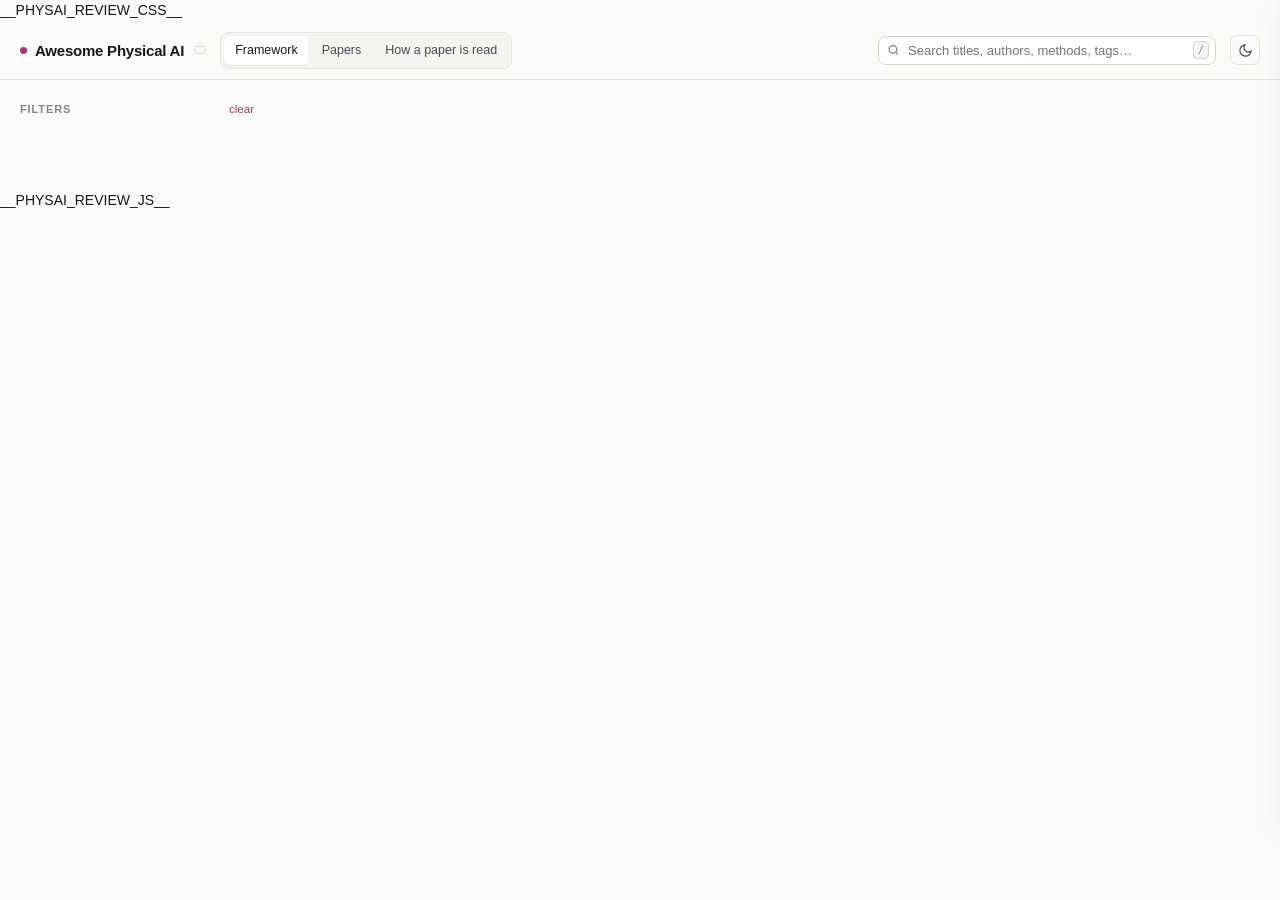
==== paper-hub/src/template.html @ e463aa0b "Split the repo into paper-hub/ and courses/ The knowledge base has two parts now. Everything that sa" ====
<html lang="en"__PHYSAI_REVIEW_ATTRS__>
<meta charset="utf-8">
<meta name="viewport" content="width=device-width, initial-scale=1">
<title>Awesome Physical AI</title>
__PHYSAI_REVIEW_CSS__<style>
/* ---------- tokens ---------- */
:root{
  --bg:#fbfbf9; --bg2:#ffffff; --bg3:#f4f4f1;
  --ink:#17171b; --ink2:#4a4a55; --ink3:#84848f;
  --line:#e5e5e0; --line2:#d3d3cc;
  --rose:#a4386e; --rose-bg:#f7e9f0; --rose-line:#e9c9da;
  --blue:#3a51a8; --blue-bg:#e9ecf7; --blue-line:#cbd3ee;
  --shadow:0 1px 2px rgba(20,20,30,.05),0 8px 24px rgba(20,20,30,.06);
  --mono:ui-monospace,"SF Mono",SFMono-Regular,Menlo,Consolas,monospace;
  --sans:-apple-system,BlinkMacSystemFont,"Segoe UI",Inter,Roboto,Helvetica,Arial,sans-serif;
  --serif:"Iowan Old Style","Palatino Linotype",Palatino,Georgia,serif;
}
:root[data-theme="dark"], :root:not([data-theme="light"]).dark-pref{}
@media (prefers-color-scheme: dark){
  :root:not([data-theme="light"]){
    --bg:#0e0e11; --bg2:#16161a; --bg3:#1c1c21;
    --ink:#ececef; --ink2:#a9a9b4; --ink3:#75757f;
    --line:#26262c; --line2:#33333b;
    --rose:#ffafd7; --rose-bg:#2a1a23; --rose-line:#4a2b3a;
    --blue:#93a9ff; --blue-bg:#16192a; --blue-line:#2c3358;
    --shadow:0 1px 2px rgba(0,0,0,.4),0 8px 28px rgba(0,0,0,.45);
  }
}
:root[data-theme="dark"]{
  --bg:#0e0e11; --bg2:#16161a; --bg3:#1c1c21;
  --ink:#ececef; --ink2:#a9a9b4; --ink3:#75757f;
  --line:#26262c; --line2:#33333b;
  --rose:#ffafd7; --rose-bg:#2a1a23; --rose-line:#4a2b3a;
  --blue:#93a9ff; --blue-bg:#16192a; --blue-line:#2c3358;
  --shadow:0 1px 2px rgba(0,0,0,.4),0 8px 28px rgba(0,0,0,.45);
}

*{box-sizing:border-box}
body{margin:0;background:var(--bg);color:var(--ink);font-family:var(--sans);
  font-size:14px;line-height:1.55;-webkit-font-smoothing:antialiased}
a{color:inherit}
button{font:inherit;color:inherit;background:none;border:none;cursor:pointer}
::selection{background:var(--rose-bg)}

/* ---------- header ---------- */
header{position:sticky;top:0;z-index:40;background:color-mix(in srgb,var(--bg) 88%,transparent);
  backdrop-filter:saturate(1.6) blur(12px);border-bottom:1px solid var(--line)}
.hrow{display:flex;align-items:center;gap:14px;padding:10px 20px;max-width:1720px;margin:0 auto}
.brand{font-weight:650;letter-spacing:-.015em;font-size:15px;white-space:nowrap;display:flex;align-items:center;gap:8px}
.brand .dot{width:7px;height:7px;border-radius:50%;background:var(--rose);flex:none}
.brand .v{font:500 10px/1 var(--mono);color:var(--ink3);border:1px solid var(--line2);
  padding:3px 5px;border-radius:4px;margin-left:2px}
nav{display:flex;gap:2px;background:var(--bg3);padding:3px;border-radius:8px;border:1px solid var(--line)}
nav button{padding:5px 11px;border-radius:6px;font-size:12.5px;font-weight:500;color:var(--ink2);white-space:nowrap}
nav button[aria-selected="true"]{background:var(--bg2);color:var(--ink);box-shadow:0 1px 2px rgba(0,0,0,.07)}
.spacer{flex:1}
.searchwrap{position:relative;flex:1;max-width:420px;min-width:150px}
.searchwrap svg{position:absolute;left:9px;top:50%;transform:translateY(-50%);color:var(--ink3);pointer-events:none}
#q{width:100%;padding:6px 30px 6px 29px;border-radius:8px;border:1px solid var(--line2);
  background:var(--bg2);color:var(--ink);font-size:13px;outline:none}
#q:focus{border-color:var(--rose);box-shadow:0 0 0 3px var(--rose-bg)}
.kbd{position:absolute;right:7px;top:50%;transform:translateY(-50%);font:500 10px/1 var(--mono);
  color:var(--ink3);border:1px solid var(--line2);border-radius:4px;padding:3px 4px;background:var(--bg3)}
.iconbtn{width:30px;height:30px;display:grid;place-items:center;border-radius:7px;border:1px solid var(--line);color:var(--ink2)}
.iconbtn:hover{background:var(--bg3);color:var(--ink)}

/* ---------- shell ---------- */
.shell{display:grid;grid-template-columns:246px minmax(0,1fr);gap:26px;max-width:1720px;margin:0 auto;padding:20px}
aside{position:sticky;top:56px;align-self:start;max-height:calc(100vh - 76px);overflow-y:auto;
  padding-right:6px;padding-bottom:40px}
aside::-webkit-scrollbar{width:7px} aside::-webkit-scrollbar-thumb{background:var(--line2);border-radius:4px}
.fhead{display:flex;align-items:baseline;justify-content:space-between;margin-bottom:10px}
.fhead b{font-size:11px;letter-spacing:.08em;text-transform:uppercase;color:var(--ink3);font-weight:600}
.clearall{font-size:11.5px;color:var(--rose)}
.facet{border-bottom:1px solid var(--line);padding:8px 0}
.facet > summary{list-style:none;cursor:pointer;display:flex;align-items:center;gap:6px;
  font-size:12px;font-weight:600;color:var(--ink2);padding:2px 0;user-select:none}
.facet > summary::-webkit-details-marker{display:none}
.facet > summary .caret{transition:transform .15s;color:var(--ink3);font-size:9px}
.facet[open] > summary .caret{transform:rotate(90deg)}
.facet > summary .n{margin-left:auto;font:500 10px/1 var(--mono);color:var(--ink3)}
.facet .opts{padding:6px 0 4px}
.opt{display:flex;align-items:center;gap:7px;padding:3px 5px;border-radius:6px;cursor:pointer;
  font-size:12.5px;color:var(--ink2);position:relative}
.opt:hover{background:var(--bg3);color:var(--ink)}
.opt input{accent-color:var(--rose);margin:0;width:13px;height:13px;flex:none}
.opt .cnt{margin-left:auto;font:500 10px/1 var(--mono);color:var(--ink3)}
.opt.on{color:var(--ink);font-weight:550}
.opt .tip{display:none}
.opt[data-help]:hover .tip{display:block;position:absolute;left:100%;top:0;margin-left:8px;z-index:60;
  width:210px;background:var(--bg2);border:1px solid var(--line2);border-radius:8px;padding:8px 10px;
  box-shadow:var(--shadow);font-size:11.5px;font-weight:400;color:var(--ink2);line-height:1.45}

/* ---------- shared ---------- */
.lede{max-width:70ch}
.lede h1{font:600 27px/1.2 var(--sans);letter-spacing:-.025em;margin:2px 0 8px}
.lede .thesis{font-family:var(--serif);font-size:16.5px;line-height:1.6;color:var(--ink)}
.lede p{color:var(--ink2);font-size:13.5px}
.statbar{display:flex;flex-wrap:wrap;gap:16px;margin:16px 0 22px;padding:11px 14px;border:1px solid var(--line);
  border-radius:10px;background:var(--bg2)}
.stat{display:flex;flex-direction:column;gap:1px}
.stat b{font:600 15px/1.1 var(--sans);letter-spacing:-.02em}
.stat span{font-size:10.5px;letter-spacing:.05em;text-transform:uppercase;color:var(--ink3)}
.chips{display:flex;flex-wrap:wrap;gap:5px;align-items:center}
.chip{display:inline-flex;align-items:center;gap:5px;font-size:11px;line-height:1;padding:4px 7px;
  border-radius:5px;border:1px solid var(--line);background:var(--bg3);color:var(--ink2);white-space:nowrap}
.chip.k{background:var(--blue-bg);border-color:var(--blue-line);color:var(--blue)}
.chip.r{background:var(--rose-bg);border-color:var(--rose-line);color:var(--rose)}
.chip b{font-weight:600}
.chip button{color:var(--ink3);font-size:13px;line-height:1;padding:0 0 0 2px}
.chip button:hover{color:var(--rose)}
.muted{color:var(--ink3)}
.empty{padding:60px 20px;text-align:center;color:var(--ink3);font-size:13.5px}

/* ---------- framework view ---------- */
.arc{margin:0 0 44px}
.archead{border-top:2px solid var(--ink);padding-top:12px;margin-bottom:6px}
.archead .n{font:600 11px/1 var(--mono);color:var(--rose);letter-spacing:.1em}
.archead h2{font:600 22px/1.25 var(--sans);letter-spacing:-.02em;margin:7px 0 6px}
.archead p{margin:0;color:var(--ink2);font-size:13.5px;max-width:78ch}
.grp{margin-top:24px}
.grphead{display:flex;align-items:baseline;gap:9px;border-bottom:1px solid var(--line);padding-bottom:5px;margin-bottom:2px}
.grphead h3{font:600 14px/1.3 var(--sans);margin:0;letter-spacing:-.01em}
.grphead .sub{color:var(--ink3);font-size:12.5px;flex:1;min-width:0}
.grphead .n{font:500 10.5px/1 var(--mono);color:var(--ink3)}
.plist{display:flex;flex-direction:column}
.prow{display:grid;grid-template-columns:minmax(0,1fr) auto;gap:12px;align-items:start;
  padding:9px 8px 9px 9px;border-bottom:1px solid var(--line);cursor:pointer;border-radius:6px}
.prow:hover{background:var(--bg2)}
.prow .t{font-weight:560;font-size:13.5px;letter-spacing:-.005em}
.prow .t em{font-style:normal;background:var(--rose-bg);color:var(--rose);border-radius:3px;padding:0 2px}
.prow .meta{font-size:11.5px;color:var(--ink3);margin-top:1px}
.prow .meta .yr{font-family:var(--mono);font-size:11px}
.prow .tl{font-size:12.5px;color:var(--ink2);margin-top:4px;max-width:88ch}
.prow .side{display:flex;flex-direction:column;align-items:flex-end;gap:5px;padding-top:2px}
.marks{display:flex;gap:3px}
.mark{font:600 9.5px/1 var(--mono);letter-spacing:.04em;padding:3.5px 5px;border-radius:4px;
  border:1px solid var(--line2);color:var(--ink3);text-transform:uppercase}
.mark.m{background:var(--blue-bg);border-color:var(--blue-line);color:var(--blue)}
.mark.d{background:var(--rose-bg);border-color:var(--rose-line);color:var(--rose)}
.loopstrip{display:flex;gap:2px}
.ls{width:12px;height:4px;border-radius:2px;background:var(--line2)}
.ls.on{background:var(--rose)}

.legend{display:flex;flex-wrap:wrap;gap:18px;align-items:center;margin:-8px 0 22px;
  font-size:11.5px;color:var(--ink3)}
.legend .grp2{display:flex;align-items:center;gap:6px}
.legend b{font-weight:600;color:var(--ink2);letter-spacing:.03em;text-transform:uppercase;font-size:10.5px}
.legend .ls{width:11px;height:4px}
.legend .stage{display:flex;align-items:center;gap:3px}

/* ---------- table view ---------- */
.tbar{display:flex;align-items:center;gap:10px;margin-bottom:12px;flex-wrap:wrap}
.tbar .n{font-size:12.5px;color:var(--ink3)}
.mini{font-size:12px;padding:4px 9px;border:1px solid var(--line2);border-radius:7px;color:var(--ink2);background:var(--bg2)}
.mini:hover{border-color:var(--rose);color:var(--rose)}
.tablewrap{overflow-x:auto;border:1px solid var(--line);border-radius:10px;background:var(--bg2)}
table{border-collapse:separate;border-spacing:0;width:100%;font-size:12.5px}
th{position:sticky;top:0;z-index:5;background:var(--bg3);text-align:left;font-weight:600;font-size:11px;
  letter-spacing:.05em;text-transform:uppercase;color:var(--ink3);padding:8px 10px;white-space:nowrap;
  border-bottom:1px solid var(--line);cursor:pointer;user-select:none}
th:hover{color:var(--ink)}
th .ar{opacity:.45;font-size:9px}
td{padding:8px 10px;border-bottom:1px solid var(--line);vertical-align:top}
tbody tr{cursor:pointer}
tbody tr:hover td{background:var(--bg3)}
td.ttl{font-weight:550;min-width:250px;max-width:420px}
td.ttl .s{color:var(--ink3);font-weight:400;font-size:11.5px;display:block}
td.num{font-family:var(--mono);font-size:11.5px;color:var(--ink2);white-space:nowrap}
.cols{display:flex;flex-wrap:wrap;gap:5px;padding:10px 12px;border:1px solid var(--line);
  border-radius:10px;background:var(--bg2);margin-bottom:12px}
.cols label{display:inline-flex;align-items:center;gap:5px;font-size:11.5px;color:var(--ink2);
  border:1px solid var(--line);border-radius:6px;padding:3px 7px;cursor:pointer}
.cols label:hover{border-color:var(--line2)}
.cols input{accent-color:var(--rose);margin:0;width:12px;height:12px}

/* ---------- protocol view ---------- */
.doc{max-width:80ch}
.doc h2{font:600 19px/1.3 var(--sans);letter-spacing:-.02em;margin:34px 0 8px;
  border-top:1px solid var(--line);padding-top:16px}
.doc h3{font:600 14px/1.3 var(--sans);margin:22px 0 5px}
.doc p{color:var(--ink2);font-size:13.5px}
.doc code{font-family:var(--mono);font-size:12px;background:var(--bg3);border:1px solid var(--line);
  border-radius:4px;padding:1px 4px}
.pcard{border:1px solid var(--line);border-radius:10px;padding:14px 16px;background:var(--bg2);margin:10px 0}
.pcard .lbl{font:600 10.5px/1 var(--mono);letter-spacing:.1em;text-transform:uppercase;color:var(--rose)}
.pcard h4{margin:7px 0 5px;font-size:15px;font-weight:600;letter-spacing:-.01em}
.pcard p{margin:0;font-size:13px;color:var(--ink2)}
.fieldtable{width:100%;font-size:12.5px;border:1px solid var(--line);border-radius:10px;
  overflow:hidden;background:var(--bg2);margin:8px 0 18px}
.fieldtable td{border-bottom:1px solid var(--line);padding:8px 11px;vertical-align:top}
.fieldtable tr:last-child td{border-bottom:none}
.fieldtable td:first-child{width:150px;font-weight:600;white-space:nowrap}
.fieldtable td:first-child span{display:block;font:400 10.5px/1.3 var(--mono);color:var(--ink3);font-weight:400}
pre.fmt{font-family:var(--mono);font-size:11.5px;line-height:1.6;background:var(--bg3);border:1px solid var(--line);
  border-radius:10px;padding:14px 16px;overflow-x:auto;color:var(--ink2);margin:8px 0}

/* ---------- detail panel ---------- */
#scrim{position:fixed;inset:0;background:rgba(10,10,14,.34);backdrop-filter:blur(2px);z-index:70;
  opacity:0;pointer-events:none;transition:opacity .16s}
#scrim.on{opacity:1;pointer-events:auto}
#panel{position:fixed;top:0;right:0;height:100%;width:min(660px,94vw);background:var(--bg2);z-index:80;
  border-left:1px solid var(--line);box-shadow:var(--shadow);transform:translateX(100%);
  transition:transform .2s cubic-bezier(.4,0,.2,1);display:flex;flex-direction:column}
#panel.on{transform:none}
.ptop{display:flex;align-items:center;gap:8px;padding:10px 14px;border-bottom:1px solid var(--line);flex:none}
.ptop .nav{display:flex;gap:4px}
.ptop .nav button{width:26px;height:26px;border:1px solid var(--line);border-radius:6px;
  display:grid;place-items:center;color:var(--ink2);font-size:12px}
.ptop .nav button:hover{background:var(--bg3);color:var(--ink)}
.ptop .idx{font:500 11px/1 var(--mono);color:var(--ink3)}
.pbody{overflow-y:auto;padding:18px 22px 60px}
.pbody h1{font:600 19px/1.32 var(--sans);letter-spacing:-.02em;margin:0 0 7px}
.byline{font-size:12.5px;color:var(--ink2);margin-bottom:3px}
.venue{font-size:12px;color:var(--ink3);margin-bottom:10px}
.links{display:flex;flex-wrap:wrap;gap:6px;margin-bottom:14px}
.links a{font-size:11.5px;padding:4px 9px;border:1px solid var(--line2);border-radius:6px;
  text-decoration:none;color:var(--ink2)}
.links a:hover{border-color:var(--rose);color:var(--rose)}
.tldr{font-family:var(--serif);font-size:15.5px;line-height:1.55;padding:12px 15px;border-radius:9px;
  background:var(--rose-bg);border:1px solid var(--rose-line);margin-bottom:8px}
.why{font-size:13px;color:var(--ink2);border-left:2px solid var(--line2);padding-left:11px;margin:12px 0 18px}
.sec{margin:20px 0 0}
.sec > h5{font:600 10.5px/1 var(--mono);letter-spacing:.12em;text-transform:uppercase;color:var(--ink3);
  margin:0 0 9px;padding-bottom:6px;border-bottom:1px solid var(--line)}
.kv{display:grid;grid-template-columns:112px minmax(0,1fr);gap:5px 12px;font-size:12.5px;margin-bottom:4px}
.kv .k{color:var(--ink3);font-size:11.5px;padding-top:2px}
.io{border:1px solid var(--line);border-radius:9px;overflow:hidden;margin:7px 0 12px}
.io .iohead{background:var(--bg3);padding:5px 11px;font:600 10.5px/1.4 var(--mono);letter-spacing:.08em;
  text-transform:uppercase;color:var(--ink3);border-bottom:1px solid var(--line)}
.iorow{padding:8px 11px;border-bottom:1px solid var(--line);font-size:12.5px}
.iorow:last-child{border-bottom:none}
.iorow .nm{font-weight:600}
.iorow .md{font:500 10px/1 var(--mono);text-transform:uppercase;letter-spacing:.05em;
  background:var(--blue-bg);color:var(--blue);border:1px solid var(--blue-line);border-radius:4px;padding:3px 5px;margin-left:6px}
.iorow .tn{font-family:var(--mono);font-size:11.5px;color:var(--ink);background:var(--bg3);
  border:1px solid var(--line);border-radius:4px;padding:1px 5px;display:inline-block;margin-top:4px}
.iorow .ch{color:var(--ink2);font-size:12.5px;margin-top:3px}
ul.tight{margin:4px 0 10px;padding-left:17px;font-size:12.5px;color:var(--ink2)}
ul.tight li{margin:2px 0}
.dsrow{display:flex;gap:7px;align-items:center;font-size:12.5px;padding:3px 0}
.dsrow .role{font:500 10px/1 var(--mono);text-transform:uppercase;letter-spacing:.04em;color:var(--ink3);
  border:1px solid var(--line2);border-radius:4px;padding:3px 5px;flex:none}
.dsrow .role.new{background:var(--rose-bg);border-color:var(--rose-line);color:var(--rose)}
.headline{font-size:13px;color:var(--ink);background:var(--bg3);border:1px solid var(--line);
  border-radius:8px;padding:9px 12px;margin-top:8px}
.conf{font-size:11.5px;color:var(--ink3);margin-top:22px;padding-top:10px;border-top:1px solid var(--line)}

@media (max-width:1080px){
  .shell{grid-template-columns:1fr;gap:14px}
  aside{position:static;max-height:none;border-bottom:1px solid var(--line);padding-bottom:10px}
  .hrow{flex-wrap:wrap}
}

/* ---------- comment layer ---------- */
/* comment-layer.css ships light-only tokens and a few hardcoded surfaces. Retune
   both to this page's palette, in both themes. Marker tokens (--cmt-mark,
   --cmt-mark-rest, --cmt-ring) drive the dot that sits on each anchor's left edge. */
:root{
  --cmt-font:var(--sans);
  --cmt-accent:#eda0c6; --cmt-highlight:rgba(237,160,198,.34); --cmt-highlight-strong:rgba(226,120,175,.62);
  --cmt-mark:#84848f; --cmt-mark-rest:.45; --cmt-ring:rgba(255,255,255,.75);
  --cmt-anchor-bg:rgba(164,56,110,.06); --cmt-anchor-edge:rgba(164,56,110,.42);
  --cmt-ai:#3a51a8; --cmt-ai-bg:#e9ecf7;
  --cmt-ink:#17171b; --cmt-muted:#84848f; --cmt-line:#e5e5e0; --cmt-card:#ffffff;
  --cmt-shadow:0 1px 2px rgba(20,20,30,.06),0 10px 30px rgba(20,20,30,.13);
  --cmt-surface:#ffffff; --cmt-surface2:#f4f4f1;
  --cmt-fab:#17171b; --cmt-fab-ink:#fbfbf9; --cmt-fab-hover:#000;
  --cmt-primary:#a4386e; --cmt-primary-ink:#ffffff; --cmt-primary-hover:#8b2c5c;
}
@media (prefers-color-scheme: dark){
  :root:not([data-theme="light"]){
    --cmt-accent:#ffafd7; --cmt-highlight:rgba(255,175,215,.20); --cmt-highlight-strong:rgba(255,175,215,.46);
    --cmt-mark:#9a9aa6; --cmt-mark-rest:.5; --cmt-ring:rgba(14,14,17,.75);
    --cmt-anchor-bg:rgba(255,175,215,.08); --cmt-anchor-edge:rgba(255,175,215,.42);
    --cmt-ai:#93a9ff; --cmt-ai-bg:#16192a;
    --cmt-ink:#ececef; --cmt-muted:#8b8b96; --cmt-line:#2b2b33; --cmt-card:#16161a;
    --cmt-shadow:0 1px 2px rgba(0,0,0,.4),0 10px 34px rgba(0,0,0,.55);
    --cmt-surface:#1c1c21; --cmt-surface2:#22222a;
    --cmt-fab:#ececef; --cmt-fab-ink:#0e0e11; --cmt-fab-hover:#ffffff;
    --cmt-primary:#ffafd7; --cmt-primary-ink:#2a1a23; --cmt-primary-hover:#ffc7e3;
  }
}
:root[data-theme="dark"]{
  --cmt-accent:#ffafd7; --cmt-highlight:rgba(255,175,215,.20); --cmt-highlight-strong:rgba(255,175,215,.46);
  --cmt-mark:#9a9aa6; --cmt-mark-rest:.5; --cmt-ring:rgba(14,14,17,.75);
  --cmt-anchor-bg:rgba(255,175,215,.08); --cmt-anchor-edge:rgba(255,175,215,.42);
  --cmt-ai:#93a9ff; --cmt-ai-bg:#16192a;
  --cmt-ink:#ececef; --cmt-muted:#8b8b96; --cmt-line:#2b2b33; --cmt-card:#16161a;
  --cmt-shadow:0 1px 2px rgba(0,0,0,.4),0 10px 34px rgba(0,0,0,.55);
  --cmt-surface:#1c1c21; --cmt-surface2:#22222a;
  --cmt-fab:#ececef; --cmt-fab-ink:#0e0e11; --cmt-fab-hover:#ffffff;
  --cmt-primary:#ffafd7; --cmt-primary-ink:#2a1a23; --cmt-primary-hover:#ffc7e3;
}
/* the hardcoded surfaces, routed through the tokens above */
.cmt-fab{background:var(--cmt-fab);color:var(--cmt-fab-ink)}
.cmt-fab:hover{background:var(--cmt-fab-hover)}
.cmt-pop-head,.cmt-item:hover,.cmt-agent{background:var(--cmt-surface2)}
.cmt-ta,.cmt-who,.cmt-btn,.cmt-pill{background:var(--cmt-surface)}
.cmt-btn:hover,.cmt-btn.cmt-ghost:hover,.cmt-msg-edit:hover{background:var(--cmt-surface2)}
.cmt-btn.cmt-primary{background:var(--cmt-primary);color:var(--cmt-primary-ink);border-color:var(--cmt-primary)}
.cmt-btn.cmt-primary:hover{background:var(--cmt-primary-hover);border-color:var(--cmt-primary-hover)}
.cmt-drawer,.cmt-pop{background:var(--cmt-card)}
/* an anchored block wears the page rose, not the layer's amber */
.cmt-anchored{background:var(--cmt-anchor-bg);box-shadow:inset 2px 0 0 var(--cmt-anchor-edge)}
.cmt-pin:hover{box-shadow:var(--cmt-shadow)}
.cmt-pin.cmt-resolved::before{box-shadow:inset 0 0 0 1.5px var(--cmt-line),0 0 0 2px var(--cmt-ring)}
/* comment mode reads through the page rose; --cmt-accent stays light so the
   hovered marker can carry dark text on it */
body.cmt-mode::after{box-shadow:inset 0 0 0 2px var(--rose)}
/* Markers ride each anchor's left edge in document coordinates, so they scroll with
   the content. Below the sticky page header (40) and the sticky table head (5) they
   would otherwise paint straight over both; above ordinary content, which has none. */
.cmt-marker-layer{z-index:4}

/* the docked panel is fixed to the right edge; header and paper card give it room.
   .shell re-margins itself through the layer's own dock accounting. */
body.cmt-docked .hrow{padding-right:calc(var(--cmt-panel-w,340px) + 26px)}
body.cmt-docked #panel,body.cmt-docked #scrim{right:var(--cmt-panel-w,340px)}

/* which tab a comment lives in — stamped onto panel rows by comment-bridge.js */
.cb-view{display:inline-block;margin-left:7px;padding:0 5px;border-radius:999px;
  border:1px solid var(--cmt-line);background:var(--cmt-surface2);color:var(--cmt-muted);
  font:600 9.5px/1.75 var(--sans);letter-spacing:.06em;text-transform:uppercase;vertical-align:1px}
</style>

<header>
  <div class="hrow">
    <div class="brand"><span class="dot"></span>Awesome Physical AI<span class="v" id="ver"></span></div>
    <nav role="tablist">
      <button role="tab" data-view="framework" aria-selected="true">Framework</button>
      <button role="tab" data-view="table" aria-selected="false">Papers</button>
      <button role="tab" data-view="protocol" aria-selected="false">How a paper is read</button>
    </nav>
    <div class="spacer"></div>
    <div class="searchwrap">
      <svg width="13" height="13" viewBox="0 0 24 24" fill="none" stroke="currentColor" stroke-width="2.4"><circle cx="11" cy="11" r="7"/><path d="M20 20l-3.5-3.5"/></svg>
      <input id="q" placeholder="Search titles, authors, methods, tags…" autocomplete="off" spellcheck="false">
      <span class="kbd">/</span>
    </div>
    <button class="iconbtn" id="theme" title="Toggle theme">
      <svg width="15" height="15" viewBox="0 0 24 24" fill="none" stroke="currentColor" stroke-width="2"><path d="M21 12.8A9 9 0 1111.2 3a7 7 0 009.8 9.8z"/></svg>
    </button>
  </div>
</header>

<div class="shell">
  <aside>
    <div class="fhead"><b>Filters</b><button class="clearall" id="clearall">clear</button></div>
    <div id="facets"></div>
  </aside>
  <main>
    <div id="view-framework"></div>
    <div id="view-table" hidden></div>
    <div id="view-protocol" hidden></div>
  </main>
</div>

<div id="scrim"></div>
<aside id="panel" aria-hidden="true">
  <div class="ptop">
    <div class="nav">
      <button id="pprev" title="Previous (←)">‹</button>
      <button id="pnext" title="Next (→)">›</button>
    </div>
    <span class="idx" id="pidx"></span>
    <div class="spacer"></div>
    <button class="iconbtn" id="pclose" title="Close (Esc)">✕</button>
  </div>
  <div class="pbody" id="pbody"></div>
</aside>

<script id="db" type="application/json">__PHYSAI_DATA__</script>
<script>
(function(){
"use strict";
const DB = JSON.parse(document.getElementById('db').textContent);
const S = DB.schema, P = DB.papers;
const $ = s => document.querySelector(s);
const el = (t,c,h) => { const n=document.createElement(t); if(c)n.className=c; if(h!=null)n.innerHTML=h; return n; };
const esc = s => String(s==null?'':s).replace(/[&<>"]/g,c=>({'&':'&amp;','<':'&lt;','>':'&gt;','"':'&quot;'}[c]));
// Every block a reader can point at carries a stable id. Comment anchors resolve by
// id first, so ids are what keep comments attached when a filter redraws the page.
const slugId = v => String(v).toLowerCase().replace(/[^a-z0-9]+/g,'-').replace(/^-+|-+$/g,'') || 'x';

/* ---------- vocab lookup ---------- */
const F = {}; S.fields.forEach(f=>F[f.key]=f);
const LBL = {};
S.fields.forEach(f=>{ LBL[f.key]={}; (f.vocab||[]).forEach(v=>LBL[f.key][v.v]=v.label); });
const label = (k,v)=> (LBL[k]&&LBL[k][v]) || v;
const arr = v => v==null?[]:(Array.isArray(v)?v:[v]);
const LOOP = (F.loop_stage.vocab||[]).map(v=>v.v);

/* ---------- search index ---------- */
P.forEach(p=>{
  p._blob = [p.title,p.short,p.tldr,p.why,(p.authors||[]).join(' '),(p.institutions||[]).join(' '),
    p.venue,(p.tags||[]).join(' '),p.method&&p.method.intuition,p.problem&&p.problem.task,
    p.experiments&&p.experiments.headline,(p.method&&p.method.family||[]).join(' '),
    (p.experiments&&p.experiments.datasets||[]).map(d=>d.name).join(' '),
    S.fields.filter(f=>f.facet&&f.kind!=='bool').map(f=>arr(p[f.key]).map(v=>label(f.key,v)).join(' ')).join(' ')
  ].filter(Boolean).join(' \u2022 ').toLowerCase();
});

/* ---------- state ---------- */
const VIEWS = ['framework','table','protocol'];
const state = {
  view:'framework', q:'',
  filters:{},            // key -> Set(values)
  sort:{key:'date',dir:-1},
  cols:['title','date','venue','arc','embodiment','loop_stage','world_facet','representation','contribution'],
  dedupe:true, showcols:false
};

const FACET_KEYS = S.fields.filter(f=>f.facet).map(f=>f.key);
FACET_KEYS.forEach(k=>state.filters[k]=new Set());

function facetValues(key){
  const f=F[key];
  if(f && f.kind==='bool') return ['true','false'];
  if(f && f.vocab) return f.vocab.map(v=>v.v);
  const s=new Set(); P.forEach(p=>arr(p[key]).forEach(v=>{ if(v!=null&&v!=='') s.add(String(v)); }));
  return [...s].sort((a,b)=> key==='year'? b-a : String(a).localeCompare(String(b)));
}
function pv(p,key){
  const f=F[key];
  if(f&&f.kind==='bool') return [String(!!p[key])];
  return arr(p[key]).map(String);
}
function passesExcept(p, skipKey){
  for(const k of FACET_KEYS){
    if(k===skipKey) continue;
    const sel=state.filters[k]; if(!sel.size) continue;
    const vals=pv(p,k);
    if(!vals.some(v=>sel.has(v))) return false;
  }
  if(state.q){
    const toks=state.q.toLowerCase().split(/\s+/).filter(Boolean);
    if(!toks.every(t=>p._blob.includes(t))) return false;
  }
  return true;
}
const matches = p => passesExcept(p,null);
function filtered(){ return P.filter(matches); }

/* ---------- facets UI ---------- */
function renderFacets(){
  const host=$('#facets'); const open=new Set([...host.querySelectorAll('details[open]')].map(d=>d.dataset.k));
  if(!host.dataset.init){ FACET_KEYS.forEach(k=>{ if(['arc','embodiment','loop_stage','contribution'].includes(k)) open.add(k); }); host.dataset.init='1'; }
  host.innerHTML='';
  FACET_KEYS.forEach(key=>{
    const f=F[key];
    const pool=P.filter(p=>passesExcept(p,key));
    const counts={}; pool.forEach(p=>pv(p,key).forEach(v=>counts[v]=(counts[v]||0)+1));
    const vals=facetValues(key).filter(v=>counts[v]||state.filters[key].has(String(v)));
    if(!vals.length) return;
    const d=el('details','facet'); d.dataset.k=key; d.id='facet-'+slugId(key);
    if(open.has(key)||state.filters[key].size) d.open=true;
    const sel=state.filters[key].size;
    d.appendChild(el('summary',null,
      `<span class="caret">▶</span>${esc(f?f.label:key)}<span class="n">${sel?sel+' ✓':vals.length}</span>`));
    const box=el('div','opts');
    vals.forEach(v=>{
      const on=state.filters[key].has(String(v));
      const vo=(f&&f.vocab||[]).find(x=>x.v===v);
      const help=vo&&vo.help?vo.help:'';
      const lab=el('label','opt'+(on?' on':''));
      lab.id='opt-'+slugId(key)+'-'+slugId(v);
      if(help) lab.dataset.help='1';
      lab.innerHTML=`<input type="checkbox" ${on?'checked':''}><span>${esc(label(key,v))}</span>`+
        `<span class="cnt">${counts[v]||0}</span>`+(help?`<span class="tip">${esc(help)}</span>`:'');
      lab.querySelector('input').addEventListener('change',e=>{
        const S_=state.filters[key]; e.target.checked?S_.add(String(v)):S_.delete(String(v)); render();
      });
      box.appendChild(lab);
    });
    d.appendChild(box); host.appendChild(d);
  });
}
$('#clearall').onclick=()=>{ FACET_KEYS.forEach(k=>state.filters[k].clear()); state.q=''; $('#q').value=''; render(); };

/* ---------- active chips ---------- */
function activeChips(){
  const wrap=el('div','chips'); let any=false;
  FACET_KEYS.forEach(k=>state.filters[k].forEach(v=>{
    any=true;
    const c=el('span','chip r',`<b>${esc(F[k]?F[k].label:k)}</b> ${esc(label(k,v))}`);
    const b=el('button',null,'×'); b.onclick=()=>{state.filters[k].delete(v);render();};
    c.appendChild(b); wrap.appendChild(c);
  }));
  if(state.q){ any=true;
    const c=el('span','chip r',`<b>search</b> ${esc(state.q)}`);
    const b=el('button',null,'×'); b.onclick=()=>{state.q='';$('#q').value='';render();};
    c.appendChild(b); wrap.appendChild(c);
  }
  return any?wrap:null;
}

/* ---------- paper row ---------- */
function hl(text){
  if(!state.q) return esc(text);
  let out=esc(text);
  state.q.split(/\s+/).filter(Boolean).forEach(t=>{
    out=out.replace(new RegExp('('+t.replace(/[.*+?^${}()|[\]\\]/g,'\\$&')+')','ig'),'<em>$1</em>');
  });
  return out;
}
function loopStrip(p){
  const on=new Set(arr(p.loop_stage));
  return `<span class="loopstrip" title="loop stage: ${LOOP.filter(s=>on.has(s)).map(s=>label('loop_stage',s)).join(' → ')||'—'}">`+
    LOOP.map(s=>`<span class="ls${on.has(s)?' on':''}"></span>`).join('')+`</span>`;
}
function markChips(p){
  const c=arr(p.contribution);
  const pri=['dataset','benchmark','method','system','survey','analysis'].filter(x=>c.includes(x)).slice(0,3);
  return `<span class="marks">`+pri.map(x=>{
    const cls=x==='dataset'||x==='benchmark'?'d':(x==='method'?'m':'');
    return `<span class="mark ${cls}">${esc(x.slice(0,4))}</span>`;
  }).join('')+`</span>`;
}
// A paper shows up in several groups when dedupe is off. The first copy keeps the
// plain id and repeats get a suffix, so the id a comment stored stays unique.
const rowSeen=new Set();
function paperRow(p){
  const r=el('div','prow'); r.dataset.id=p.id;
  let rid='row-'+p.id, k=1;
  while(rowSeen.has(rid)) rid='row-'+p.id+'--'+(++k);
  rowSeen.add(rid); r.id=rid;
  const inst=(p.institutions||[])[0]||'';
  const a1=(p.authors||[])[0]||'';
  r.innerHTML=`<div>
      <div class="t">${hl(p.title)}</div>
      <div class="meta"><span class="yr">${esc(p.date||p.year||'')}</span> · ${esc(p.venue||'')}${a1?' · '+esc(a1)+((p.n_authors||1)>1?' et al.':''):''}${inst?' · '+esc(inst):''}</div>
      <div class="tl">${hl(p.tldr||'')}</div>
    </div>
    <div class="side">${markChips(p)}${loopStrip(p)}</div>`;
  r.onclick=()=>openPanel(p.id);
  return r;
}

/* ---------- framework view ---------- */
function groupMatch(p,filter){
  for(const k in filter){
    const want=arr(filter[k]);
    const have=pv(p,k);
    if(!want.some(w=>have.includes(String(w)))) return false;
  }
  return true;
}
function renderFramework(){
  const host=$('#view-framework'); host.innerHTML=''; rowSeen.clear();
  const rows=filtered();

  const lede=el('div','lede'); lede.id='lede';
  lede.innerHTML=`<h1 id="lede-title">Awesome Physical AI</h1>
    <div class="thesis" id="thesis-line">${esc(S.thesis.line)}</div>
    <p id="thesis-body">${esc(S.thesis.body)}</p>`;
  host.appendChild(lede);

  const withCode=rows.filter(p=>arr(p.openness).includes('code')).length;
  const withData=rows.filter(p=>arr(p.contribution).some(c=>c==='dataset'||c==='benchmark')).length;
  const yrs=rows.map(p=>p.year).filter(Boolean);
  const bar=el('div','statbar'); bar.id='statbar';
  bar.innerHTML=[
    ['papers',rows.length],['modeling',rows.filter(p=>arr(p.arc).includes('model')).length],
    ['changing',rows.filter(p=>arr(p.arc).includes('change')).length],
    ['closed loop',rows.filter(p=>p.closes_loop).length],
    ['datasets & benchmarks',withData],['code released',withCode],
    ['years',yrs.length?Math.min(...yrs)+'–'+Math.max(...yrs):'—']
  ].map(([k,v])=>`<div class="stat"><b>${v}</b><span>${k}</span></div>`).join('');
  host.appendChild(bar);

  const leg=el('div','legend'); leg.id='legend';
  leg.innerHTML='<span class="grp2"><b>loop</b>'+
    LOOP.map(s=>`<span class="stage"><span class="ls on"></span>${esc(label('loop_stage',s))}</span>`).join('')+'</span>'+
    '<span class="grp2"><b>contributes</b>'+
    [['meth','m','method'],['data','d','dataset'],['benc','d','benchmark'],['syst','','system'],['anal','','analysis'],['surv','','survey']]
      .map(([k,c,t])=>`<span class="stage"><span class="mark ${c}">${k}</span></span>`).join('')+'</span>'+
    '<span class="muted">every row: click to open the full card</span>';
  host.appendChild(leg);
  const ac=activeChips(); if(ac){ ac.style.margin='0 0 18px'; host.appendChild(ac); }
  if(!rows.length){ host.appendChild(el('div','empty','No paper matches these filters.')); return; }

  S.views.forEach((view,vi)=>{
    const pool=rows.filter(p=>groupMatch(p,view.filter||{}));
    if(!pool.length) return;
    const sec=el('section','arc'); sec.id='arc-'+slugId(view.id);
    const h=el('div','archead');
    h.innerHTML=`<div class="n">${String(vi+1).padStart(2,'0')} — ${pool.length} papers</div>
      <h2 id="${sec.id}-name">${esc(view.name)}</h2><p id="${sec.id}-blurb">${esc(view.blurb)}</p>`;
    sec.appendChild(h);
    const used=new Set();
    const groups=view.groups.slice();
    groups.push({id:view.id+'-rest',name:'Everything else in this arc',sub:'Matches the arc but none of the groups above.',filter:{},pri:999});
    // Array order is the reading order. `pri` is the assignment order, most specific first,
    // so a paper lands in the tightest group that claims it wherever that group is shown.
    const claim={};
    groups.map((g,i)=>({g,i})).sort((a,b)=>(a.g.pri==null?a.i:a.g.pri)-(b.g.pri==null?b.i:b.g.pri))
      .forEach(({g})=>pool.forEach(p=>{
        if(!used.has(p.id)&&groupMatch(p,g.filter||{})){ used.add(p.id); (claim[g.id]=claim[g.id]||[]).push(p); }
      }));
    groups.forEach(g=>{
      const items=(state.dedupe?(claim[g.id]||[]):pool.filter(p=>groupMatch(p,g.filter||{}))).slice();
      if(!items.length) return;
      items.sort((a,b)=>String(b.date||'').localeCompare(String(a.date||'')));
      const gd=el('div','grp'); gd.id='grp-'+slugId(view.id)+'-'+slugId(g.id);
      gd.innerHTML=`<div class="grphead"><h3 id="${gd.id}-name">${esc(g.name)}</h3>`+
        `<span class="sub" id="${gd.id}-sub">${esc(g.sub||'')}</span><span class="n">${items.length}</span></div>`;
      const list=el('div','plist');
      items.forEach(p=>list.appendChild(paperRow(p)));
      gd.appendChild(list); sec.appendChild(gd);
    });
    host.appendChild(sec);
  });

  const foot=el('div','tbar');
  const t=el('button','mini', state.dedupe?'Each paper listed once · show in every matching group':'Papers repeat across groups · list each once');
  t.onclick=()=>{state.dedupe=!state.dedupe;render();};
  foot.appendChild(t); host.appendChild(foot);
}

/* ---------- table view ---------- */
const COLDEF=[
  {k:'title',label:'Paper',get:p=>`<span>${hl(p.title)}</span><span class="s">${esc((p.authors||[])[0]||'')}${(p.n_authors||1)>1?' et al.':''}${(p.institutions||[]).length?' · '+esc(p.institutions.join(', ')):''}</span>`,cls:'ttl',sort:p=>p.title},
  {k:'date',label:'Date',get:p=>esc(p.date||''),cls:'num',sort:p=>p.date||''},
  {k:'venue',label:'Venue',get:p=>esc(p.venue||''),sort:p=>p.venue||''},
  {k:'tldr',label:'One line',get:p=>hl(p.tldr||''),sort:p=>p.tldr||''},
  {k:'contribution',label:'Contribution'},{k:'arc',label:'Arc'},{k:'closes_loop',label:'Loop'},
  {k:'loop_stage',label:'Loop stage'},{k:'embodiment',label:'Embodiment'},{k:'human_role',label:'Human role'},
  {k:'world_facet',label:'Models what'},{k:'representation',label:'Representation'},
  {k:'change_channel',label:'Change channel'},{k:'sensing',label:'Sensing'},{k:'regime',label:'Regime'},
  {k:'horizon',label:'Horizon'},{k:'domain',label:'Domain'},{k:'autonomy',label:'Autonomy'},
  {k:'openness',label:'Released'},
  {k:'task',label:'Task',get:p=>esc((p.problem&&p.problem.task)||''),sort:p=>(p.problem&&p.problem.task)||''},
  {k:'intuition',label:'Method intuition',get:p=>esc((p.method&&p.method.intuition)||''),sort:p=>(p.method&&p.method.intuition)||''},
  {k:'headline',label:'Headline result',get:p=>esc((p.experiments&&p.experiments.headline)||''),sort:p=>(p.experiments&&p.experiments.headline)||''}
];
COLDEF.forEach(c=>{
  if(!c.get) c.get=p=>{
    if(c.k==='closes_loop') return p.closes_loop?'<span class="chip r">closed</span>':'<span class="muted">open</span>';
    const vs=pv(p,c.k).filter(v=>v&&v!=='none');
    return vs.length? vs.map(v=>`<span class="chip">${esc(label(c.k,v))}</span>`).join(' ') : '<span class="muted">—</span>';
  };
  if(!c.sort) c.sort=p=>pv(p,c.k).join(',');
});
function renderTable(){
  const host=$('#view-table'); host.innerHTML='';
  const rows=filtered().slice().sort((a,b)=>{
    const c=COLDEF.find(x=>x.k===state.sort.key)||COLDEF[1];
    const A=c.sort(a),B=c.sort(b);
    return (A<B?-1:A>B?1:0)*state.sort.dir;
  });
  const bar=el('div','tbar');
  bar.appendChild(el('span','n',`<b>${rows.length}</b> of ${P.length} papers`));
  const cb=el('button','mini',state.showcols?'Hide columns':'Columns');
  cb.onclick=()=>{state.showcols=!state.showcols;render();};
  bar.appendChild(cb);
  const dl=el('button','mini','Copy JSON');
  dl.onclick=()=>{navigator.clipboard.writeText(JSON.stringify(rows.map(p=>{const q={...p};delete q._blob;return q;}),null,1)).then(()=>{dl.textContent='Copied ✓';setTimeout(()=>dl.textContent='Copy JSON',1400);});};
  bar.appendChild(dl);
  const ac=activeChips(); if(ac) bar.appendChild(ac);
  host.appendChild(bar);

  if(state.showcols){
    const cols=el('div','cols');
    COLDEF.forEach(c=>{
      const on=state.cols.includes(c.k);
      const l=el('label',null,`<input type="checkbox" ${on?'checked':''}>${esc(c.label)}`);
      l.querySelector('input').onchange=e=>{
        if(e.target.checked){ if(!state.cols.includes(c.k)) state.cols.push(c.k); }
        else state.cols=state.cols.filter(x=>x!==c.k);
        render();
      };
      cols.appendChild(l);
    });
    host.appendChild(cols);
  }
  if(!rows.length){ host.appendChild(el('div','empty','No paper matches these filters.')); return; }

  const active=COLDEF.filter(c=>state.cols.includes(c.k));
  const w=el('div','tablewrap');
  const t=el('table'); t.id='papers-table';
  const thead=el('thead');
  const tr=el('tr');
  active.forEach(c=>{
    const th=el('th',null,esc(c.label)+(state.sort.key===c.k?` <span class="ar">${state.sort.dir>0?'▲':'▼'}</span>`:''));
    th.id='th-'+slugId(c.k);
    th.onclick=()=>{ if(state.sort.key===c.k) state.sort.dir*=-1; else state.sort={key:c.k,dir:1}; render(); };
    tr.appendChild(th);
  });
  thead.appendChild(tr); t.appendChild(thead);
  const tb=el('tbody');
  rows.forEach(p=>{
    const r=el('tr'); r.id='t-'+p.id; r.onclick=()=>openPanel(p.id);
    active.forEach(c=>{ const td=el('td',c.cls||null,c.get(p)); td.id='c-'+p.id+'-'+slugId(c.k); r.appendChild(td); });
    tb.appendChild(r);
  });
  t.appendChild(tb); w.appendChild(t); host.appendChild(w);
}

/* ---------- protocol view ---------- */
function renderProtocol(){
  const host=$('#view-protocol');
  if(host.dataset.done) return; host.dataset.done='1';
  const d=el('div','doc'); d.id='protocol';
  const rp=S.reading_protocol;
  let h=`<h1 id="p-title" style="font:600 27px/1.2 var(--sans);letter-spacing:-.025em;margin:2px 0 10px">How a paper is read here</h1>
    <p id="p-note" style="font-family:var(--serif);font-size:16px;color:var(--ink)">${esc(rp.note)}</p>`;
  rp.steps.forEach((s,i)=>{
    const sid='p-step-'+slugId(s.name);
    h+=`<div class="pcard" id="${sid}"><div class="lbl">${String(i+1).padStart(2,'0')}</div>`+
      `<h4 id="${sid}-name">${esc(s.name)}</h4><p id="${sid}-body">${esc(s.body)}</p></div>`;
  });
  h+=`<h3 id="p-shape">The shape a problem setting is written in</h3>
  <pre class="fmt" id="p-format">Inference:
  Inputs
    Component 1
      modality:      video
      tensor:        V ∈ R^{T×H×W×3}
      content:       T = 8–16 frames sampled from 30–300 s egocentric clips
    Component 2
      modality:      text
      tensor:        p
      content:       the recipe step the user was told to perform
  Outputs
    Component 1
      modality:      label
      tensor:        y ∈ {success, mistake}
      content:       one decision per step, causal — no future frames

Training:
  supervision:       correct executions only (one-class)
  note:              what differs from inference, and why</pre>
  <p id="p-rule">The rule is an exhaustive structure with short cells. Every column exists for every paper, and no cell runs past a sentence or two. Detail lives in the paper — this is the index that tells you which paper to open.</p>

  <h2 id="p-columns">Columns</h2>
  <p id="p-columns-note">Sections on the Framework tab are filters over these columns rather than folders. A paper that models the world and changes it carries both values, and appears in both arcs.</p>`;
  d.innerHTML=h;

  ['topic','meta'].forEach(axis=>{
    const fs=S.fields.filter(f=>f.axis===axis&&(f.vocab||f.kind==='bool'));
    if(!fs.length) return;
    const ah=el('h3',null,axis==='topic'?'Physical-AI axes':'Bibliographic and contribution');
    ah.id='p-axes-'+axis; d.appendChild(ah);
    const t=el('table','fieldtable'); t.id='fields-'+axis; const tb=el('tbody');
    fs.forEach(f=>{
      const tr=el('tr'); tr.id='field-'+slugId(f.key);
      tr.appendChild(el('td',null,`${esc(f.label)}<span>${esc(f.key)} · ${esc(f.kind)}</span>`));
      const vals=(f.vocab||[]).map(v=>`<span class="chip">${esc(v.label)}</span>`).join(' ')||'<span class="chip">true</span> <span class="chip">false</span>';
      tr.appendChild(el('td',null,(f.help?`<div style="margin-bottom:6px;color:var(--ink2)">${esc(f.help)}</div>`:'')+`<div class="chips">${vals}</div>`));
      tb.appendChild(tr);
    });
    t.appendChild(tb); d.appendChild(t);
  });

  const dr=el('div');
  dr.innerHTML=`<h3 id="p-dataroles">What was done to the data</h3>
    <p id="p-dataroles-note">Every dataset an experiment touches is tagged with what the authors did to it. In this field that is often the real contribution.</p>
    <div class="chips">${S.data_roles.map(r=>`<span class="chip">${esc(r.label)}</span>`).join(' ')}</div>
    <h2 id="p-adding">Adding a paper</h2>
    <p id="p-adding-note">Drop a JSON object into a file under <code>data/papers/</code> and run <code>python3 build.py</code>. The schema in <code>data/schema.json</code> is the contract; unknown values simply show up as new facet options, so the vocabulary can grow without a migration.</p>
    <p class="muted" id="p-confidence" style="margin-top:26px">Entries marked <b>medium</b> confidence are grounded in the abstract and the authors' own claims but were not read end to end. Venues are recorded from what the source says; a paper listed as arXiv may have been published since.</p>`;
  d.appendChild(dr);
  host.appendChild(d);
}

/* ---------- detail panel ---------- */
let panelList=[], panelIdx=-1;
function ioBlock(title, items){
  if(!items||!items.length) return '';
  return `<div class="io"><div class="iohead">${esc(title)}</div>`+items.map(c=>`
    <div class="iorow">
      <span class="nm">${esc(c.name||'')}</span>${c.modality?`<span class="md">${esc(c.modality)}</span>`:''}
      ${c.tensor?`<div><span class="tn">${esc(c.tensor)}</span></div>`:''}
      ${c.chars?`<div class="ch">${esc(c.chars)}</div>`:''}
    </div>`).join('')+`</div>`;
}
function chipRow(key,p){
  const vs=pv(p,key).filter(v=>v&&v!=='none');
  if(!vs.length) return '<span class="muted">—</span>';
  return vs.map(v=>`<span class="chip">${esc(label(key,v))}</span>`).join(' ');
}
function renderPanel(p){
  const links=Object.entries(p.links||{}).filter(([k,v])=>v)
    .map(([k,v])=>`<a href="${esc(v)}" target="_blank" rel="noopener">${esc(k==='page'?'project page':k)} ↗</a>`).join('');
  const m=p.method||{}, x=p.experiments||{}, pr=p.problem||{};
  const authors=(p.authors||[]).join(', ')+((p.n_authors||0)>(p.authors||[]).length?`, +${p.n_authors-(p.authors||[]).length} more`:'');
  let h=`
   <h1>${esc(p.title)}</h1>
   <div class="byline">${esc(authors)}</div>
   <div class="venue">${esc(p.venue||'')}${p.date?' · '+esc(p.date):''}${(p.institutions||[]).length?' · '+esc(p.institutions.join(' · ')):''}</div>
   <div class="links">${links}</div>
   <div class="tldr">${esc(p.tldr||'')}</div>
   ${p.why?`<div class="why"><b>Why it is on this list.</b> ${esc(p.why)}</div>`:''}

   <div class="sec"><h5>Where it sits</h5>
     <div class="kv"><div class="k">Arc</div><div>${chipRow('arc',p)}</div></div>
     <div class="kv"><div class="k">Loop stage</div><div>${chipRow('loop_stage',p)} ${p.closes_loop?'<span class="chip r">closes the loop</span>':''}</div></div>
     <div class="kv"><div class="k">Embodiment</div><div>${chipRow('embodiment',p)} ${pv(p,'human_role').filter(v=>v&&v!=='none').map(v=>`<span class="chip">human: ${esc(label('human_role',v))}</span>`).join(' ')}</div></div>
     <div class="kv"><div class="k">Models what</div><div>${chipRow('world_facet',p)}</div></div>
     <div class="kv"><div class="k">Representation</div><div>${chipRow('representation',p)}</div></div>
     <div class="kv"><div class="k">Change channel</div><div>${chipRow('change_channel',p)}</div></div>
     <div class="kv"><div class="k">Sensing</div><div>${chipRow('sensing',p)}</div></div>
     <div class="kv"><div class="k">Setting</div><div>${chipRow('regime',p)} ${chipRow('horizon',p)} ${chipRow('domain',p)} ${chipRow('autonomy',p)}</div></div>
     <div class="kv"><div class="k">Contribution</div><div>${chipRow('contribution',p)} ${chipRow('openness',p)}</div></div>
   </div>`;

  if(pr.task||((pr.inference||{}).inputs||[]).length){
    h+=`<div class="sec"><h5>Problem setting</h5>`;
    if(pr.task) h+=`<div style="font-size:13px;margin-bottom:8px">${esc(pr.task)}</div>`;
    h+=ioBlock('Inference · inputs',(pr.inference||{}).inputs);
    h+=ioBlock('Inference · outputs',(pr.inference||{}).outputs);
    const tr=pr.training||{};
    if(tr.supervision||tr.note){
      h+=`<div class="io"><div class="iohead">Training</div>`;
      if(tr.supervision) h+=`<div class="iorow"><span class="nm">supervision</span><div class="ch">${esc(tr.supervision)}</div></div>`;
      if(tr.note) h+=`<div class="iorow"><span class="nm">note</span><div class="ch">${esc(tr.note)}</div></div>`;
      h+=ioBlock('',tr.inputs).replace('<div class="io">','').replace(/<\/div>$/,'');
      h+=`</div>`;
    }
    h+=`</div>`;
  }

  if(m.intuition||(m.components||[]).length){
    h+=`<div class="sec"><h5>Method</h5>`;
    if(m.intuition) h+=`<div style="font-size:13.5px;margin-bottom:9px">${esc(m.intuition)}</div>`;
    if(m.backbone) h+=`<div class="kv"><div class="k">Backbone</div><div>${esc(m.backbone)}</div></div>`;
    if(m.init) h+=`<div class="kv"><div class="k">Init</div><div><span class="chip">${esc(m.init)}</span></div></div>`;
    if((m.family||[]).length) h+=`<div class="kv"><div class="k">Family</div><div>${m.family.map(f=>`<span class="chip k">${esc(f)}</span>`).join(' ')}</div></div>`;
    if((m.components||[]).length) h+=`<div class="kv"><div class="k">Components</div><div><ul class="tight">${m.components.map(c=>`<li>${esc(c)}</li>`).join('')}</ul></div></div>`;
    h+=`</div>`;
  }

  if(p.data){
    const dsp=p.data;
    h+=`<div class="sec"><h5>Dataset</h5>`;
    Object.entries(dsp).forEach(([k,v])=>{ h+=`<div class="kv"><div class="k">${esc(k)}</div><div>${esc(Array.isArray(v)?v.join(', '):v)}</div></div>`; });
    h+=`</div>`;
  }

  if((x.datasets||[]).length||x.headline){
    h+=`<div class="sec"><h5>Experiments</h5>`;
    (x.datasets||[]).forEach(d=>{
      const isNew=['new','synthetic','reannotated'].includes(d.role);
      h+=`<div class="dsrow"><span class="role${isNew?' new':''}">${esc(d.role||'')}</span><span>${esc(d.name)}</span></div>`;
    });
    if((x.metrics||[]).length) h+=`<div class="kv" style="margin-top:8px"><div class="k">Metrics</div><div>${x.metrics.map(v=>`<span class="chip">${esc(v)}</span>`).join(' ')}</div></div>`;
    if((x.baselines||[]).length) h+=`<div class="kv"><div class="k">Baselines</div><div>${esc(x.baselines.join('; '))}</div></div>`;
    if(x.headline) h+=`<div class="headline">${esc(x.headline)}</div>`;
    h+=`</div>`;
  }

  if((p.tags||[]).length) h+=`<div class="sec"><h5>Tags</h5><div class="chips">${p.tags.map(t=>`<span class="chip">${esc(t)}</span>`).join('')}</div></div>`;
  h+=`<div class="conf">Entry confidence: <b>${esc(p.confidence||'—')}</b>. ID <code style="font-family:var(--mono)">${esc(p.id)}</code>.</div>`;
  $('#pbody').innerHTML=h; $('#pbody').scrollTop=0;
  $('#pidx').textContent=(panelIdx+1)+' / '+panelList.length;
}
function openPanel(id){
  panelList=filtered().map(p=>p.id);
  panelIdx=panelList.indexOf(id);
  if(panelIdx<0){ panelList=[id]; panelIdx=0; }
  renderPanel(P.find(p=>p.id===id));
  $('#panel').classList.add('on'); $('#scrim').classList.add('on');
  $('#panel').setAttribute('aria-hidden','false');
  location.hash=id;
}
function closePanel(){
  $('#panel').classList.remove('on'); $('#scrim').classList.remove('on');
  $('#panel').setAttribute('aria-hidden','true');
  if(location.hash) history.replaceState(null,'',location.pathname+location.search);
}
function step(d){
  if(!panelList.length) return;
  panelIdx=(panelIdx+d+panelList.length)%panelList.length;
  const p=P.find(x=>x.id===panelList[panelIdx]); renderPanel(p); location.hash=p.id;
}
$('#pclose').onclick=closePanel; $('#scrim').onclick=closePanel;
$('#pprev').onclick=()=>step(-1); $('#pnext').onclick=()=>step(1);

/* ---------- wiring ---------- */
function setView(v){
  if(!VIEWS.includes(v)||state.view===v) return false;
  state.view=v;
  document.querySelectorAll('nav button').forEach(x=>x.setAttribute('aria-selected',String(x.dataset.view===v)));
  render(); return true;
}
document.querySelectorAll('nav button').forEach(b=>b.onclick=()=>setView(b.dataset.view));
let qt;
$('#q').addEventListener('input',e=>{ clearTimeout(qt); qt=setTimeout(()=>{ state.q=e.target.value.trim(); render(); },110); });
document.addEventListener('keydown',e=>{
  if(e.key==='/'&&document.activeElement!==$('#q')){ e.preventDefault(); $('#q').focus(); }
  if(e.key==='Escape'){ if($('#panel').classList.contains('on')) closePanel(); else if(document.activeElement===$('#q')) $('#q').blur(); }
  if($('#panel').classList.contains('on')){
    if(e.key==='ArrowLeft'){e.preventDefault();step(-1);} if(e.key==='ArrowRight'){e.preventDefault();step(1);}
  }
});
const root=document.documentElement;
try{ const saved=localStorage.getItem('physai-theme'); if(saved) root.setAttribute('data-theme',saved); }catch(e){}
$('#theme').onclick=()=>{
  const cur=root.getAttribute('data-theme');
  const sysDark=matchMedia('(prefers-color-scheme: dark)').matches;
  const next=cur? (cur==='dark'?'light':'dark') : (sysDark?'light':'dark');
  root.setAttribute('data-theme',next);
  try{ localStorage.setItem('physai-theme',next); }catch(e){}
};
$('#ver').textContent='v'+S.version+' · '+P.length;

// comment-bridge.js drives the tabs when a comment sits on a view you are not on
window.__physai={ views:VIEWS.slice(), view:()=>state.view, setView:setView };

function renderView(v){
  if(v==='framework') renderFramework();
  else if(v==='table') renderTable();
  else renderProtocol();
}
function render(){
  renderFacets();
  VIEWS.forEach(v=>{ $('#view-'+v).hidden = (v!==state.view); });
  // the filter rail has nothing to act on while the protocol doc is open
  document.querySelector('aside:not(#panel)').style.display = state.view==='protocol' ? 'none' : '';
  document.querySelector('.shell').style.gridTemplateColumns = state.view==='protocol' ? 'minmax(0,1fr)' : '';
  renderView(state.view);
}
render();
// Fill the two idle views once, after first paint. A review comment resolves against
// the live DOM, and one pointing into a view that has never been rendered falls back
// to matching its text — which lands on the wrong element whenever the same words
// appear elsewhere, and vocabulary labels appear in the rail, the rows and the table.
setTimeout(()=>VIEWS.forEach(v=>{ if(v!==state.view) renderView(v); }),0);
if(location.hash){ const id=location.hash.slice(1); if(P.some(p=>p.id===id)) openPanel(id); }
})();
</script>

__PHYSAI_REVIEW_JS__
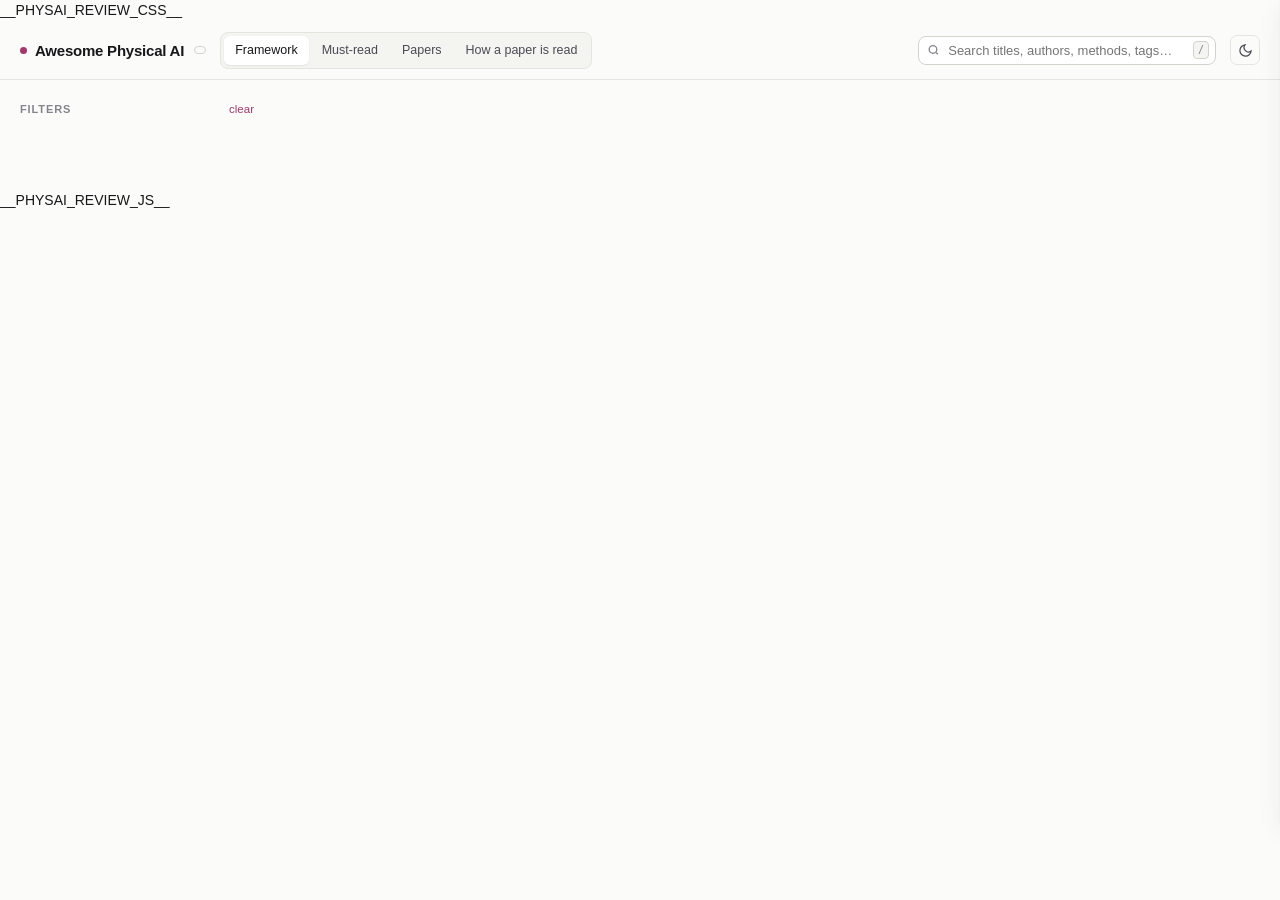
==== commit 1276a941: "Add must-read lists by role, a second way to order the papers The Framework orders papers by the loo" ====
--- a/paper-hub/src/template.html
+++ b/paper-hub/src/template.html
@@ -141,6 +141,18 @@
 .loopstrip{display:flex;gap:2px}
 .ls{width:12px;height:4px;border-radius:2px;background:var(--line2)}
 .ls.on{background:var(--rose)}
+
+.arc{scroll-margin-top:64px}
+.outside{display:flex;flex-wrap:wrap;align-items:center;gap:10px;margin:-18px 0 26px;font-size:12.5px;color:var(--ink2)}
+
+/* ---------- must-read view ---------- */
+.mrjump{display:flex;flex-wrap:wrap;gap:6px;margin:14px 0 30px}
+.mrchip{display:inline-flex;align-items:center;gap:7px;font-size:12.5px;font-weight:550;padding:6px 11px;
+  border-radius:8px;border:1px solid var(--line2);background:var(--bg2);color:var(--ink)}
+.mrchip span{font:500 10.5px/1 var(--mono);color:var(--ink3)}
+.mrchip:hover{border-color:var(--rose);color:var(--rose)}
+.prow.ranked{grid-template-columns:24px minmax(0,1fr) auto}
+.prow .rk{font:600 12px/1.6 var(--mono);color:var(--rose);text-align:right}
 
 .legend{display:flex;flex-wrap:wrap;gap:18px;align-items:center;margin:-8px 0 22px;
   font-size:11.5px;color:var(--ink3)}
@@ -329,6 +341,7 @@
     <div class="brand"><span class="dot"></span>Awesome Physical AI<span class="v" id="ver"></span></div>
     <nav role="tablist">
       <button role="tab" data-view="framework" aria-selected="true">Framework</button>
+      <button role="tab" data-view="mustread" aria-selected="false">Must-read</button>
       <button role="tab" data-view="table" aria-selected="false">Papers</button>
       <button role="tab" data-view="protocol" aria-selected="false">How a paper is read</button>
     </nav>
@@ -351,6 +364,7 @@
   </aside>
   <main>
     <div id="view-framework"></div>
+    <div id="view-mustread" hidden></div>
     <div id="view-table" hidden></div>
     <div id="view-protocol" hidden></div>
   </main>
@@ -397,12 +411,12 @@
     p.venue,(p.tags||[]).join(' '),p.method&&p.method.intuition,p.problem&&p.problem.task,
     p.experiments&&p.experiments.headline,(p.method&&p.method.family||[]).join(' '),
     (p.experiments&&p.experiments.datasets||[]).map(d=>d.name).join(' '),
-    S.fields.filter(f=>f.facet&&f.kind!=='bool').map(f=>arr(p[f.key]).map(v=>label(f.key,v)).join(' ')).join(' ')
+    S.fields.filter(f=>f.facet&&f.kind!=='bool').map(f=>pv(p,f.key).map(v=>label(f.key,v)).join(' ')).join(' ')
   ].filter(Boolean).join(' \u2022 ').toLowerCase();
 });
 
 /* ---------- state ---------- */
-const VIEWS = ['framework','table','protocol'];
+const VIEWS = ['framework','mustread','table','protocol'];
 const state = {
   view:'framework', q:'',
   filters:{},            // key -> Set(values)
@@ -424,6 +438,8 @@
 function pv(p,key){
   const f=F[key];
   if(f&&f.kind==='bool') return [String(!!p[key])];
+  // a ranked cell maps each value to its tier, e.g. must_read: {"student": 1}
+  if(f&&f.kind==='ranked') return Object.keys(p[key]||{});
   return arr(p[key]).map(String);
 }
 function passesExcept(p, skipKey){
@@ -445,7 +461,7 @@
 /* ---------- facets UI ---------- */
 function renderFacets(){
   const host=$('#facets'); const open=new Set([...host.querySelectorAll('details[open]')].map(d=>d.dataset.k));
-  if(!host.dataset.init){ FACET_KEYS.forEach(k=>{ if(['arc','embodiment','loop_stage','contribution'].includes(k)) open.add(k); }); host.dataset.init='1'; }
+  if(!host.dataset.init){ FACET_KEYS.forEach(k=>{ if(['must_read','arc','embodiment','loop_stage','contribution'].includes(k)) open.add(k); }); host.dataset.init='1'; }
   host.innerHTML='';
   FACET_KEYS.forEach(key=>{
     const f=F[key];
@@ -520,20 +536,27 @@
 // A paper shows up in several groups when dedupe is off. The first copy keeps the
 // plain id and repeats get a suffix, so the id a comment stored stays unique.
 const rowSeen=new Set();
-function paperRow(p){
-  const r=el('div','prow'); r.dataset.id=p.id;
-  let rid='row-'+p.id, k=1;
-  while(rowSeen.has(rid)) rid='row-'+p.id+'--'+(++k);
-  rowSeen.add(rid); r.id=rid;
+// opt.id: a caller whose ids are unique by construction (the must-read lists) passes
+// its own and skips the repeat counter. opt.rank: the reading-order number shown left.
+// opt.list: the ids the card's ‹ › keys walk, when that is not the filtered table.
+function paperRow(p,opt){
+  opt=opt||{};
+  const r=el('div','prow'+(opt.rank?' ranked':'')); r.dataset.id=p.id;
+  if(opt.id) r.id=opt.id;
+  else{
+    let rid='row-'+p.id, k=1;
+    while(rowSeen.has(rid)) rid='row-'+p.id+'--'+(++k);
+    rowSeen.add(rid); r.id=rid;
+  }
   const inst=(p.institutions||[])[0]||'';
   const a1=(p.authors||[])[0]||'';
-  r.innerHTML=`<div>
+  r.innerHTML=(opt.rank?`<div class="rk">${opt.rank}</div>`:'')+`<div>
       <div class="t">${hl(p.title)}</div>
       <div class="meta"><span class="yr">${esc(p.date||p.year||'')}</span> · ${esc(p.venue||'')}${a1?' · '+esc(a1)+((p.n_authors||1)>1?' et al.':''):''}${inst?' · '+esc(inst):''}</div>
       <div class="tl">${hl(p.tldr||'')}</div>
     </div>
     <div class="side">${markChips(p)}${loopStrip(p)}</div>`;
-  r.onclick=()=>openPanel(p.id);
+  r.onclick=()=>openPanel(p.id,opt.list);
   return r;
 }
 
@@ -563,6 +586,7 @@
   bar.innerHTML=[
     ['papers',rows.length],['modeling',rows.filter(p=>arr(p.arc).includes('model')).length],
     ['changing',rows.filter(p=>arr(p.arc).includes('change')).length],
+    ['general AI',rows.filter(p=>arr(p.arc).includes('foundation')).length],
     ['closed loop',rows.filter(p=>p.closes_loop).length],
     ['datasets & benchmarks',withData],['code released',withCode],
     ['years',yrs.length?Math.min(...yrs)+'–'+Math.max(...yrs):'—']
@@ -612,10 +636,79 @@
     host.appendChild(sec);
   });
 
+  // General-AI papers carry neither arc, so no section above lists them.
+  const outside=rows.filter(p=>!arr(p.arc).some(a=>a==='model'||a==='change'));
+  if(outside.length){
+    const note=el('div','outside',`<span><b>${outside.length}</b> general-AI papers sit outside the two arcs, because they neither model nor change the physical world. The must-read lists and the Papers tab hold them.</span>`);
+    note.id='outside-arcs';
+    const b=el('button','mini','Open the must-read lists'); b.onclick=()=>setView('mustread');
+    note.appendChild(b); host.appendChild(note);
+  }
+
   const foot=el('div','tbar');
   const t=el('button','mini', state.dedupe?'Each paper listed once · show in every matching group':'Papers repeat across groups · list each once');
   t.onclick=()=>{state.dedupe=!state.dedupe;render();};
   foot.appendChild(t); host.appendChild(foot);
+}
+
+/* ---------- must-read view ---------- */
+// A second way to order the same papers: by who has to read them and how soon.
+// Each role in must_read's vocab is one list. A paper's cell maps role -> tier, a
+// paper may sit on several lists, and within a tier the oldest paper comes first.
+const MR=F.must_read||null;
+const MR_ROLES=MR?(MR.vocab||[]):[], MR_TIERS=MR?(MR.tiers||[]):[];
+const tierOf=(p,role)=>(p.must_read||{})[role];
+const tierLabel=v=>(MR_TIERS.find(t=>t.v===v)||{}).label||('tier '+v);
+function mustReadList(rows,role){
+  return rows.filter(p=>tierOf(p,role)!=null)
+    .sort((a,b)=>(tierOf(a,role)-tierOf(b,role))||String(a.date||'').localeCompare(String(b.date||'')));
+}
+function jumpToRole(role){
+  const t=document.getElementById('mr-'+slugId(role));
+  if(t) t.scrollIntoView({block:'start'});
+}
+function renderMustRead(){
+  const host=$('#view-mustread'); host.innerHTML='';
+  if(!MR){ host.appendChild(el('div','empty','This schema has no must-read lists.')); return; }
+  const rows=filtered();
+  const lede=el('div','lede'); lede.id='mr-lede';
+  lede.innerHTML=`<h1 id="mr-title">Must-read by role</h1><p id="mr-help">${esc(MR.help||'')}</p>`;
+  host.appendChild(lede);
+
+  const lists=MR_ROLES.map(r=>({r,items:mustReadList(rows,r.v)}));
+  const jump=el('div','mrjump'); jump.id='mr-jump';
+  lists.forEach(({r,items})=>{
+    const b=el('button','mrchip',`${esc(r.label)}<span>${items.length}</span>`);
+    b.id='mr-jump-'+slugId(r.v);
+    b.onclick=()=>{ jumpToRole(r.v); try{ history.replaceState(null,'','#must-read/'+r.v); }catch(e){} };
+    jump.appendChild(b);
+  });
+  host.appendChild(jump);
+  const ac=activeChips(); if(ac){ ac.style.margin='-14px 0 22px'; host.appendChild(ac); }
+
+  let shown=0;
+  lists.forEach(({r,items},ri)=>{
+    if(!items.length) return;
+    shown++;
+    const sec=el('section','arc'); sec.id='mr-'+slugId(r.v);
+    const h=el('div','archead');
+    h.innerHTML=`<div class="n">${String(ri+1).padStart(2,'0')} — ${items.length} papers</div>
+      <h2 id="${sec.id}-name">${esc(r.label)}</h2><p id="${sec.id}-help">${esc(r.help||'')}</p>`;
+    sec.appendChild(h);
+    let n=0;
+    MR_TIERS.forEach(t=>{
+      const tier=items.filter(p=>tierOf(p,r.v)===t.v);
+      if(!tier.length) return;
+      const gd=el('div','grp'); gd.id=sec.id+'-tier-'+t.v;
+      gd.innerHTML=`<div class="grphead"><h3 id="${gd.id}-name">${esc(t.label)}</h3>`+
+        `<span class="sub" id="${gd.id}-sub">${esc(t.help||'')}</span><span class="n">${tier.length}</span></div>`;
+      const list=el('div','plist');
+      tier.forEach(p=>list.appendChild(paperRow(p,{id:sec.id+'-'+p.id,rank:++n,list:items.map(x=>x.id)})));
+      gd.appendChild(list); sec.appendChild(gd);
+    });
+    host.appendChild(sec);
+  });
+  if(!shown) host.appendChild(el('div','empty','No must-read paper matches these filters.'));
 }
 
 /* ---------- table view ---------- */
@@ -630,6 +723,10 @@
   {k:'change_channel',label:'Change channel'},{k:'sensing',label:'Sensing'},{k:'regime',label:'Regime'},
   {k:'horizon',label:'Horizon'},{k:'domain',label:'Domain'},{k:'autonomy',label:'Autonomy'},
   {k:'openness',label:'Released'},
+  {k:'must_read',label:'Must-read for',get:p=>{
+    const m=p.must_read||{}, ks=Object.keys(m);
+    return ks.length? ks.map(r=>`<span class="chip r">${esc(label('must_read',r))} · ${esc(m[r])}</span>`).join(' ') : '<span class="muted">—</span>';
+  },sort:p=>{ const v=Object.values(p.must_read||{}); return v.length?Math.min(...v):9; }},
   {k:'task',label:'Task',get:p=>esc((p.problem&&p.problem.task)||''),sort:p=>(p.problem&&p.problem.task)||''},
   {k:'intuition',label:'Method intuition',get:p=>esc((p.method&&p.method.intuition)||''),sort:p=>(p.method&&p.method.intuition)||''},
   {k:'headline',label:'Headline result',get:p=>esc((p.experiments&&p.experiments.headline)||''),sort:p=>(p.experiments&&p.experiments.headline)||''}
@@ -736,16 +833,17 @@
   <p id="p-columns-note">Sections on the Framework tab are filters over these columns rather than folders. A paper that models the world and changes it carries both values, and appears in both arcs.</p>`;
   d.innerHTML=h;
 
-  ['topic','meta'].forEach(axis=>{
+  ['topic','meta','reader'].forEach(axis=>{
     const fs=S.fields.filter(f=>f.axis===axis&&(f.vocab||f.kind==='bool'));
     if(!fs.length) return;
-    const ah=el('h3',null,axis==='topic'?'Physical-AI axes':'Bibliographic and contribution');
+    const ah=el('h3',null,{topic:'Physical-AI axes',meta:'Bibliographic and contribution',reader:'Reading priority'}[axis]);
     ah.id='p-axes-'+axis; d.appendChild(ah);
     const t=el('table','fieldtable'); t.id='fields-'+axis; const tb=el('tbody');
     fs.forEach(f=>{
       const tr=el('tr'); tr.id='field-'+slugId(f.key);
       tr.appendChild(el('td',null,`${esc(f.label)}<span>${esc(f.key)} · ${esc(f.kind)}</span>`));
-      const vals=(f.vocab||[]).map(v=>`<span class="chip">${esc(v.label)}</span>`).join(' ')||'<span class="chip">true</span> <span class="chip">false</span>';
+      const vals=((f.vocab||[]).map(v=>`<span class="chip">${esc(v.label)}</span>`).join(' ')||'<span class="chip">true</span> <span class="chip">false</span>')+
+        (f.tiers||[]).map(t=>` <span class="chip r">tier ${esc(t.v)} · ${esc(t.label)}</span>`).join('');
       tr.appendChild(el('td',null,(f.help?`<div style="margin-bottom:6px;color:var(--ink2)">${esc(f.help)}</div>`:'')+`<div class="chips">${vals}</div>`));
       tb.appendChild(tr);
     });
@@ -793,6 +891,7 @@
    ${p.why?`<div class="why"><b>Why it is on this list.</b> ${esc(p.why)}</div>`:''}
 
    <div class="sec"><h5>Where it sits</h5>
+     ${pv(p,'must_read').length?`<div class="kv"><div class="k">Must-read for</div><div>${pv(p,'must_read').map(r=>`<span class="chip r">${esc(label('must_read',r))} · ${esc(tierLabel(p.must_read[r]).toLowerCase())}</span>`).join(' ')}</div></div>`:''}
      <div class="kv"><div class="k">Arc</div><div>${chipRow('arc',p)}</div></div>
      <div class="kv"><div class="k">Loop stage</div><div>${chipRow('loop_stage',p)} ${p.closes_loop?'<span class="chip r">closes the loop</span>':''}</div></div>
      <div class="kv"><div class="k">Embodiment</div><div>${chipRow('embodiment',p)} ${pv(p,'human_role').filter(v=>v&&v!=='none').map(v=>`<span class="chip">human: ${esc(label('human_role',v))}</span>`).join(' ')}</div></div>
@@ -854,8 +953,8 @@
   $('#pbody').innerHTML=h; $('#pbody').scrollTop=0;
   $('#pidx').textContent=(panelIdx+1)+' / '+panelList.length;
 }
-function openPanel(id){
-  panelList=filtered().map(p=>p.id);
+function openPanel(id,list){
+  panelList=list||filtered().map(p=>p.id);
   panelIdx=panelList.indexOf(id);
   if(panelIdx<0){ panelList=[id]; panelIdx=0; }
   renderPanel(P.find(p=>p.id===id));
@@ -909,6 +1008,7 @@
 
 function renderView(v){
   if(v==='framework') renderFramework();
+  else if(v==='mustread') renderMustRead();
   else if(v==='table') renderTable();
   else renderProtocol();
 }
@@ -921,12 +1021,15 @@
   renderView(state.view);
 }
 render();
-// Fill the two idle views once, after first paint. A review comment resolves against
+// Fill the idle views once, after first paint. A review comment resolves against
 // the live DOM, and one pointing into a view that has never been rendered falls back
 // to matching its text — which lands on the wrong element whenever the same words
 // appear elsewhere, and vocabulary labels appear in the rail, the rows and the table.
 setTimeout(()=>VIEWS.forEach(v=>{ if(v!==state.view) renderView(v); }),0);
-if(location.hash){ const id=location.hash.slice(1); if(P.some(p=>p.id===id)) openPanel(id); }
+// #must-read opens the lists, #must-read/<role> scrolls to one of them, #<id> opens a paper
+const mrHash=location.hash.match(/^#must-read(?:\/([a-z0-9-]+))?$/);
+if(mrHash){ setView('mustread'); if(mrHash[1]) jumpToRole(mrHash[1]); }
+else if(location.hash){ const id=location.hash.slice(1); if(P.some(p=>p.id===id)) openPanel(id); }
 })();
 </script>
 
